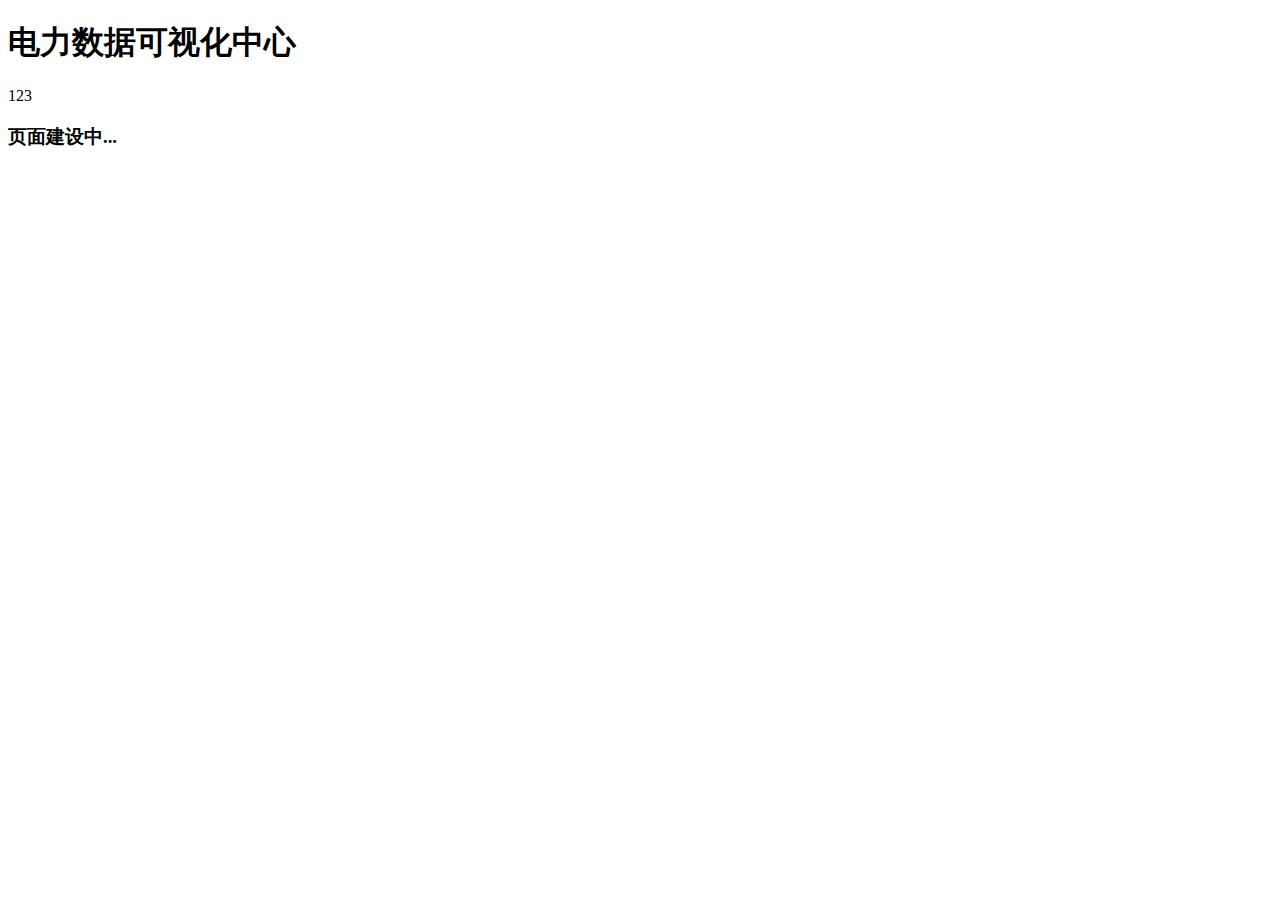
==== datacenter/templates/z1.html @ 3ce0e4fb "2022年05月 1日  8:23:01" ====
<!DOCTYPE html>
<html lang="en">
<head>
    <meta charset="UTF-8">
    <meta http-equiv="X-UA-Compatible" content="IE=edge">
    <meta name="viewport" content="width=device-width, initial-scale=1.0">
    <title>Document</title>
    <link rel="stylesheet" href="static/css/z1.css">
</head>
<body>
    <header>
        <h1>电力数据可视化中心</h1>
        <div class="showTime">123</div>
        <script src="static/js/getTime.js"></script>
    </header>
    <h3 id="help">页面建设中...</h3>
    <script src="static/js/flexible.js"></script>
</body>
</html>
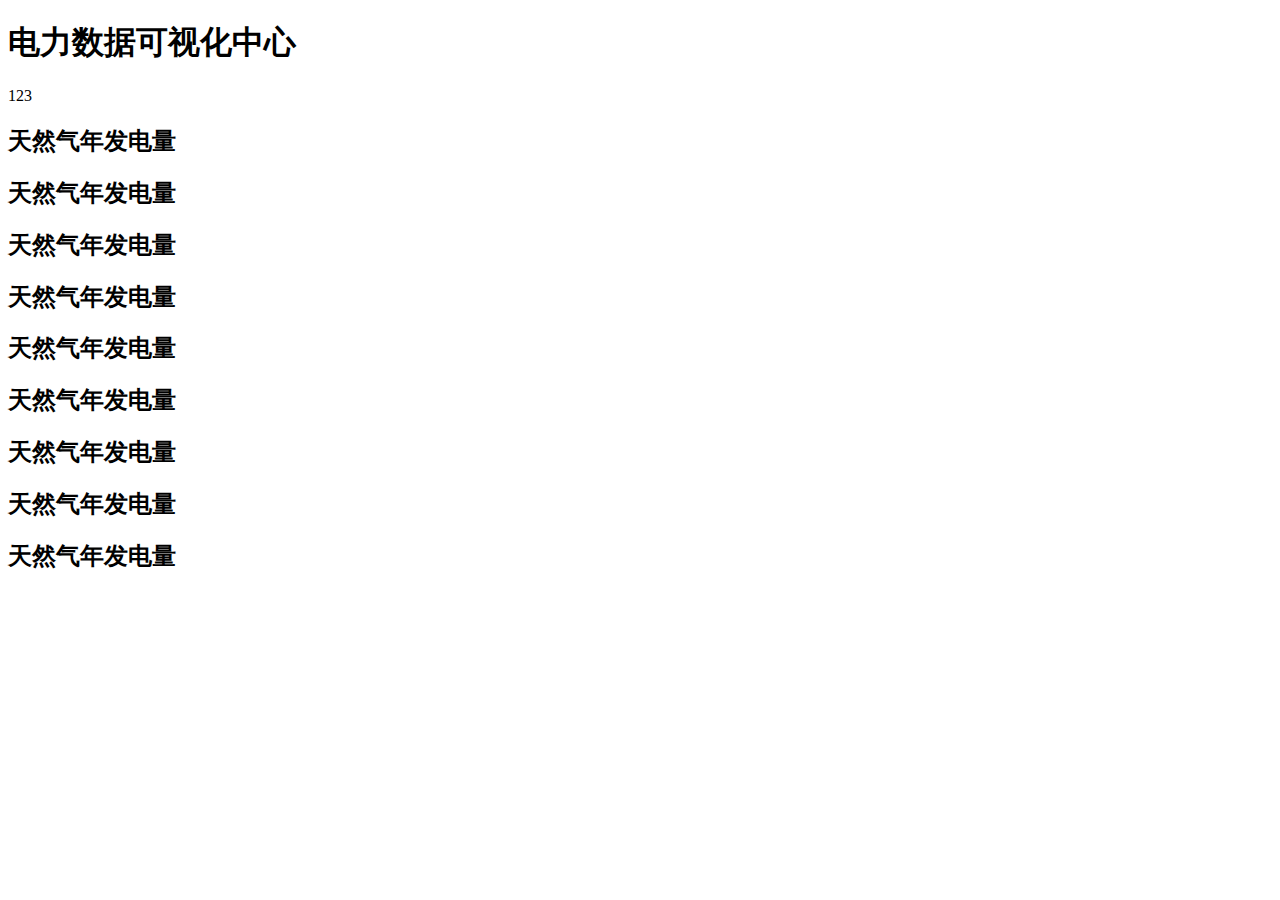
==== commit 90fdefdf: "2022年05月 1日 22:00:26" ====
--- a/datacenter/templates/z1.html
+++ b/datacenter/templates/z1.html
@@ -13,7 +13,62 @@
         <div class="showTime">123</div>
         <script src="static/js/getTime.js"></script>
     </header>
-    <h3 id="help">页面建设中...</h3>
+    <section>
+        <div class="row">
+            <div class="panel">
+                <h2>天然气年发电量</h2>
+                <div class="chart x1"></div>
+                <div class="panel-footer"></div>
+            </div>
+            <div class="panel">
+                <h2>天然气年发电量</h2>
+                <div class="chart x2"></div>
+                <div class="panel-footer"></div>
+            </div>
+            <div class="panel">
+                <h2>天然气年发电量</h2>
+                <div class="chart x3"></div>
+                <div class="panel-footer"></div>
+            </div>
+        </div>
+        <div class="row">
+            <div class="panel">
+                <h2>天然气年发电量</h2>
+                <div class="chart x4"></div>
+                <div class="panel-footer"></div>
+            </div>
+            <div class="panel">
+                <h2>天然气年发电量</h2>
+                <div class="chart x5"></div>
+                <div class="panel-footer"></div>
+            </div>
+            <div class="panel">
+                <h2>天然气年发电量</h2>
+                <div class="chart x6"></div>
+                <div class="panel-footer"></div>
+            </div>
+        </div>
+        <div class="row">
+            <div class="panel">
+                <h2>天然气年发电量</h2>
+                <div class="chart x7"></div>
+                <div class="panel-footer"></div>
+            </div>
+            <div class="panel">
+                <h2>天然气年发电量</h2>
+                <div class="chart x8"></div>
+                <div class="panel-footer"></div>
+            </div>
+            <div class="panel">
+                <h2>天然气年发电量</h2>
+                <div class="chart x9"></div>
+                <div class="panel-footer"></div>
+            </div>
+        </div>
+    </section>
     <script src="static/js/flexible.js"></script>
+    <script src="static/js/echarts.js"></script>
+    <script src="static/js/jquery.js"></script>
+    <script src="static/js/z1.js"></script>
 </body>
 </html>